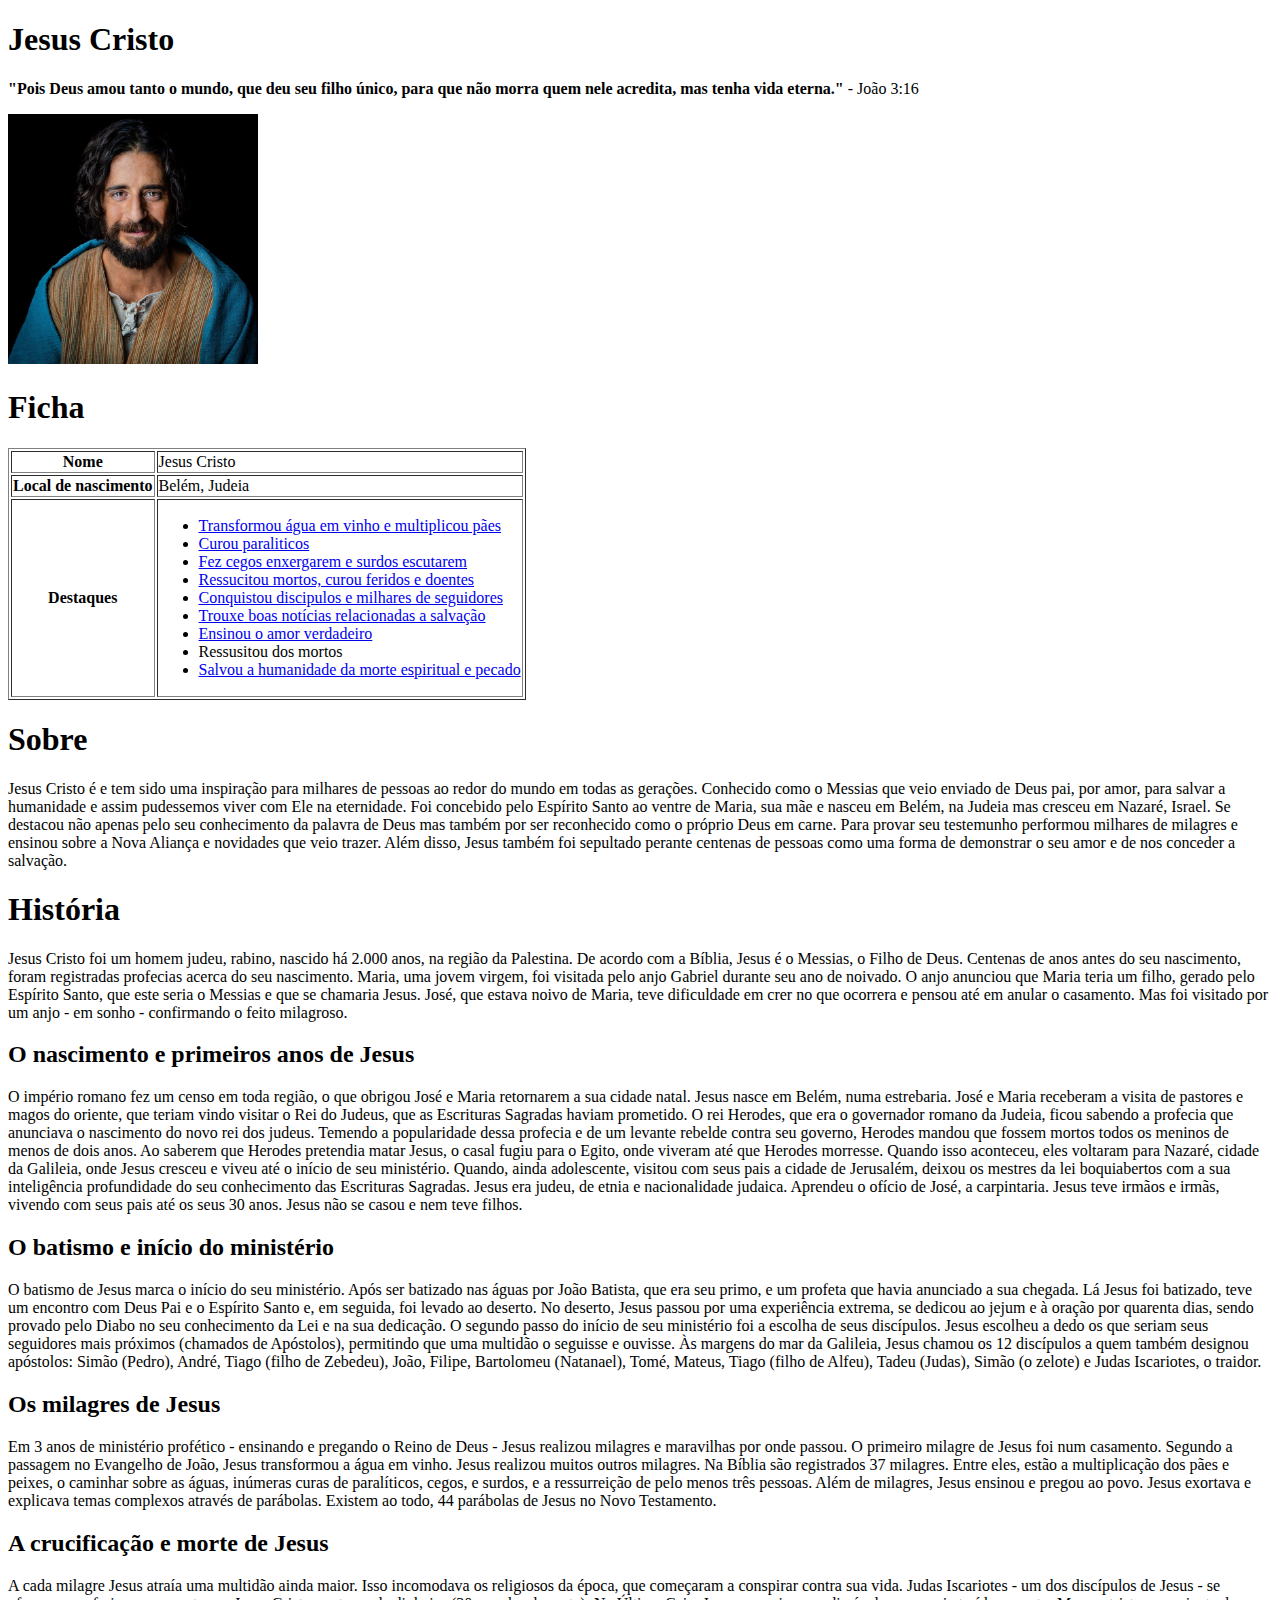
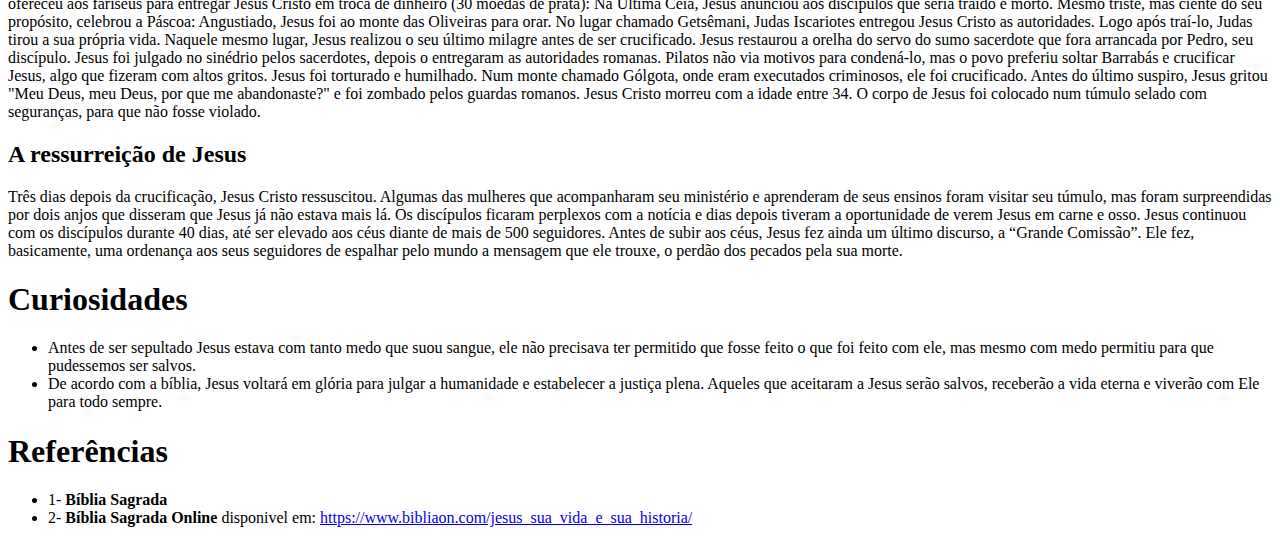
==== Trabalho prático/index.html @ 4acafba7 "Trabalho Prático" ====
<!DOCTYPE html>
<html>
    <head>
        <title>Trabalho prático</title>
    </head>
    <body>
        <header>
            <h1>Jesus Cristo</h1>
        <p><strong>"Pois Deus amou tanto o mundo, que deu seu filho único, para que não morra quem nele acredita, mas tenha vida eterna."</strong> - João 3:16</p>
            <image src="Fotos/Jesus.jpeg" height = 250></image>
            <h1>Ficha</h1>
            <table border="1">
                <tr>
                    <th>Nome</th>
                    <td>Jesus Cristo</td>
                </tr>
                <tr>
                    <th>Local de nascimento</th>
                    <td>Belém, Judeia</td>
                </tr>
                <tr>
                    <th>Destaques</th>
                    <td>
                        <ul>
                            <li><a href="https://youtu.be/GAQxvARxrWM?si=UZHMrVoZqwBVt-5s" >Transformou água em vinho e multiplicou pães</a></li>
                            <li><a href="https://youtu.be/v3eAyd35vr4?si=NaHHo9fvgTG8xtAV"> Curou paraliticos</a></li>
                            <li><a href="https://youtu.be/lgPG_ydu2UQ?si=4BeaH1zzewDgHHmS"> Fez cegos enxergarem e surdos escutarem </a></li>
                            <li><a href="https://youtu.be/U9UOGV0OqUM?si=LlXA0YYBnKIKJyH0"> Ressucitou mortos, curou feridos e doentes </a></li>
                            <li><a href="https://youtu.be/9DC3QAWcLac?si=IwVerWBdFvWFKYdg&t=13">Conquistou discipulos e milhares de seguidores </a></li>
                            <li><a href="https://youtu.be/hJQjTMZUwFI?si=gnwQVxEFzYWaeHKa"> Trouxe boas notícias relacionadas a salvação </a></li>
                            <li><a href="https://youtu.be/nvMgoVXnHDE?si=EBahPdURNTRfU6Cm"> Ensinou o amor verdadeiro </a></li>
                            <li>Ressusitou dos mortos</li>
                            <li><a href="https://youtu.be/Ptgl64l6Csk?si=U2-5MKPKz132_cwF"> Salvou a humanidade da morte espiritual e pecado </a></li>
                        </ul>
                    </td>
                </tr>
            </table>
        </header>
        <main>
            <h1>Sobre</h1>
            <p>
                Jesus Cristo é e tem sido uma inspiração para milhares de pessoas ao redor do mundo em todas as gerações.
              Conhecido como o Messias que veio enviado de Deus pai, por amor, para salvar a humanidade e assim pudessemos viver com 
              Ele na eternidade. Foi concebido pelo Espírito Santo ao ventre de Maria, sua mãe e nasceu em Belém, na Judeia mas cresceu 
              em Nazaré, Israel. 
              Se destacou não apenas pelo seu conhecimento da palavra de Deus mas também por ser reconhecido como o próprio Deus em carne. 
              Para provar seu testemunho performou milhares de milagres e ensinou sobre a Nova Aliança e novidades que veio trazer.
              Além disso, Jesus também foi sepultado perante centenas de pessoas como uma forma de demonstrar o seu amor e de nos conceder 
              a salvação.
            </p>
            <h1>História</h1>
            <p>
                Jesus Cristo foi um homem judeu, rabino, nascido há 2.000 anos, na região da Palestina. De acordo com a Bíblia, Jesus é o Messias,
                o Filho de Deus. Centenas de anos antes do seu nascimento, foram registradas profecias acerca do seu nascimento.
                Maria, uma jovem virgem, foi visitada pelo anjo Gabriel durante seu ano de noivado. O anjo anunciou que Maria teria um filho, gerado 
                pelo Espírito Santo, que este seria o Messias e que se chamaria Jesus.
                José, que estava noivo de Maria, teve dificuldade em crer no que ocorrera e pensou até em anular o casamento. Mas foi visitado por um
                anjo - em sonho - confirmando o feito milagroso.
            </p>
            <h2>O nascimento e primeiros anos de Jesus</h2>
            <p>
                O império romano fez um censo em toda região, o que obrigou José e Maria retornarem a sua cidade natal. Jesus nasce em Belém, numa 
                estrebaria.
                José e Maria receberam a visita de pastores e magos do oriente, que teriam vindo visitar o Rei do Judeus, que as Escrituras Sagradas 
                haviam prometido. O rei Herodes, que era o governador romano da Judeia, ficou sabendo a profecia que anunciava o nascimento do novo 
                rei dos judeus. Temendo a popularidade dessa profecia e de um levante rebelde contra seu governo, Herodes mandou que fossem mortos 
                todos os meninos de menos de dois anos.
                Ao saberem que Herodes pretendia matar Jesus, o casal fugiu para o Egito, onde viveram até que Herodes morresse. Quando isso aconteceu, 
                eles voltaram para Nazaré, cidade da Galileia, onde Jesus cresceu e viveu até o início de seu ministério.
                Quando, ainda adolescente, visitou com seus pais a cidade de Jerusalém, deixou os mestres da lei boquiabertos com a sua inteligência 
                profundidade do seu conhecimento das Escrituras Sagradas.
                Jesus era judeu, de etnia e nacionalidade judaica. Aprendeu o ofício de José, a carpintaria. Jesus teve irmãos e irmãs, vivendo com 
                seus pais até os seus 30 anos. Jesus não se casou e nem teve filhos.
            </p>
            <h2>O batismo e início do ministério</h2>
            <p>
                O batismo de Jesus marca o início do seu ministério. Após ser batizado nas águas por João Batista, que era seu primo, e um profeta que
                havia anunciado a sua chegada. Lá Jesus foi batizado, teve um encontro com Deus Pai e o Espírito Santo e, em seguida, foi levado ao deserto. 
                No deserto, Jesus passou por uma experiência extrema, se dedicou ao jejum e à oração por quarenta dias, sendo provado pelo Diabo no seu 
                conhecimento da Lei e na sua dedicação.
                O segundo passo do início de seu ministério foi a escolha de seus discípulos. Jesus escolheu a dedo os que seriam seus seguidores mais próximos
                (chamados de Apóstolos), permitindo que uma multidão o seguisse e ouvisse. Às margens do mar da Galileia, Jesus chamou os 12 discípulos a quem 
                também designou apóstolos:
                Simão (Pedro), André, Tiago (filho de Zebedeu), João, Filipe, Bartolomeu (Natanael), Tomé, Mateus, Tiago (filho de Alfeu), Tadeu (Judas), 
                Simão (o zelote) e Judas Iscariotes, o traidor.
            </p>
            <h2>Os milagres de Jesus</h2>
            <p>
                Em 3 anos de ministério profético - ensinando e pregando o Reino de Deus - Jesus realizou milagres e maravilhas por onde passou. O primeiro milagre 
                de Jesus foi num casamento. Segundo a passagem no Evangelho de João, Jesus transformou a água em vinho.
                Jesus realizou muitos outros milagres. Na Bíblia são registrados 37 milagres. Entre eles, estão a multiplicação dos pães e peixes, o caminhar sobre 
                as águas, inúmeras curas de paralíticos, cegos, e surdos, e a ressurreição de pelo menos três pessoas.
                Além de milagres, Jesus ensinou e pregou ao povo. Jesus exortava e explicava temas complexos através de parábolas. Existem ao todo, 44 parábolas de 
                Jesus no Novo Testamento.
            </p>
            <h2>A crucificação e morte de Jesus</h2>
            <p>
                A cada milagre Jesus atraía uma multidão ainda maior. Isso incomodava os religiosos da época, que começaram a conspirar contra sua vida. Judas 
                Iscariotes - um dos discípulos de Jesus - se ofereceu aos fariseus para entregar Jesus Cristo em troca de dinheiro (30 moedas de prata):
                Na Última Ceia, Jesus anunciou aos discípulos que seria traído e morto. Mesmo triste, mas ciente do seu propósito, celebrou a Páscoa:
                Angustiado, Jesus foi ao monte das Oliveiras para orar. No lugar chamado Getsêmani, Judas Iscariotes entregou Jesus Cristo as autoridades. Logo 
                após traí-lo, Judas tirou a sua própria vida.
                Naquele mesmo lugar, Jesus realizou o seu último milagre antes de ser crucificado. Jesus restaurou a orelha do servo do sumo sacerdote que fora 
                arrancada por Pedro, seu discípulo.
                Jesus foi julgado no sinédrio pelos sacerdotes, depois o entregaram as autoridades romanas. Pilatos não via motivos para condená-lo, mas o povo 
                preferiu soltar Barrabás e crucificar Jesus, algo que fizeram com altos gritos.
                Jesus foi torturado e humilhado. Num monte chamado Gólgota, onde eram executados criminosos, ele foi crucificado. Antes do último suspiro, Jesus 
                gritou "Meu Deus, meu Deus, por que me abandonaste?" e foi zombado pelos guardas romanos.
                Jesus Cristo morreu com a idade entre 34. O corpo de Jesus foi colocado num túmulo selado com seguranças, para que não fosse violado.
            </p>
            <h2>A ressurreição de Jesus</h2>
            <p>
                Três dias depois da crucificação, Jesus Cristo ressuscitou. Algumas das mulheres que acompanharam seu ministério e aprenderam de seus ensinos 
                foram visitar seu túmulo, mas foram surpreendidas por dois anjos que disseram que Jesus já não estava mais lá.
                Os discípulos ficaram perplexos com a notícia e dias depois tiveram a oportunidade de verem Jesus em carne e osso. Jesus continuou com os discípulos 
                durante 40 dias, até ser elevado aos céus diante de mais de 500 seguidores.
                Antes de subir aos céus, Jesus fez ainda um último discurso, a “Grande Comissão”. Ele fez, basicamente, uma ordenança aos seus seguidores de espalhar 
                pelo mundo a mensagem que ele trouxe, o perdão dos pecados pela sua morte.
            </p>
            <h1>Curiosidades</h1>
            <p>
                <ul>
                    <li>Antes de ser sepultado Jesus estava com tanto medo que suou sangue, ele não precisava ter permitido que fosse feito o que foi feito com ele, mas mesmo com medo permitiu para que pudessemos ser salvos.</li>
                    <li>De acordo com a bíblia, Jesus voltará em glória para julgar a humanidade e estabelecer a justiça plena. Aqueles que aceitaram a Jesus serão salvos, receberão a vida eterna e viverão com Ele para todo sempre.</li>
                </ul>
            </p>
        </main>
        <footer>
            <h1>Referências</h1>
            <ul>
                <li>1- <strong>Bíblia Sagrada</strong></li>
                <li>2- <strong>Bíblia Sagrada Online</strong> disponivel em: <a href="https://www.bibliaon.com/jesus_sua_vida_e_sua_historia/"> https://www.bibliaon.com/jesus_sua_vida_e_sua_historia/</a></li>
            </ul>
        </footer>
    </body>
</html>
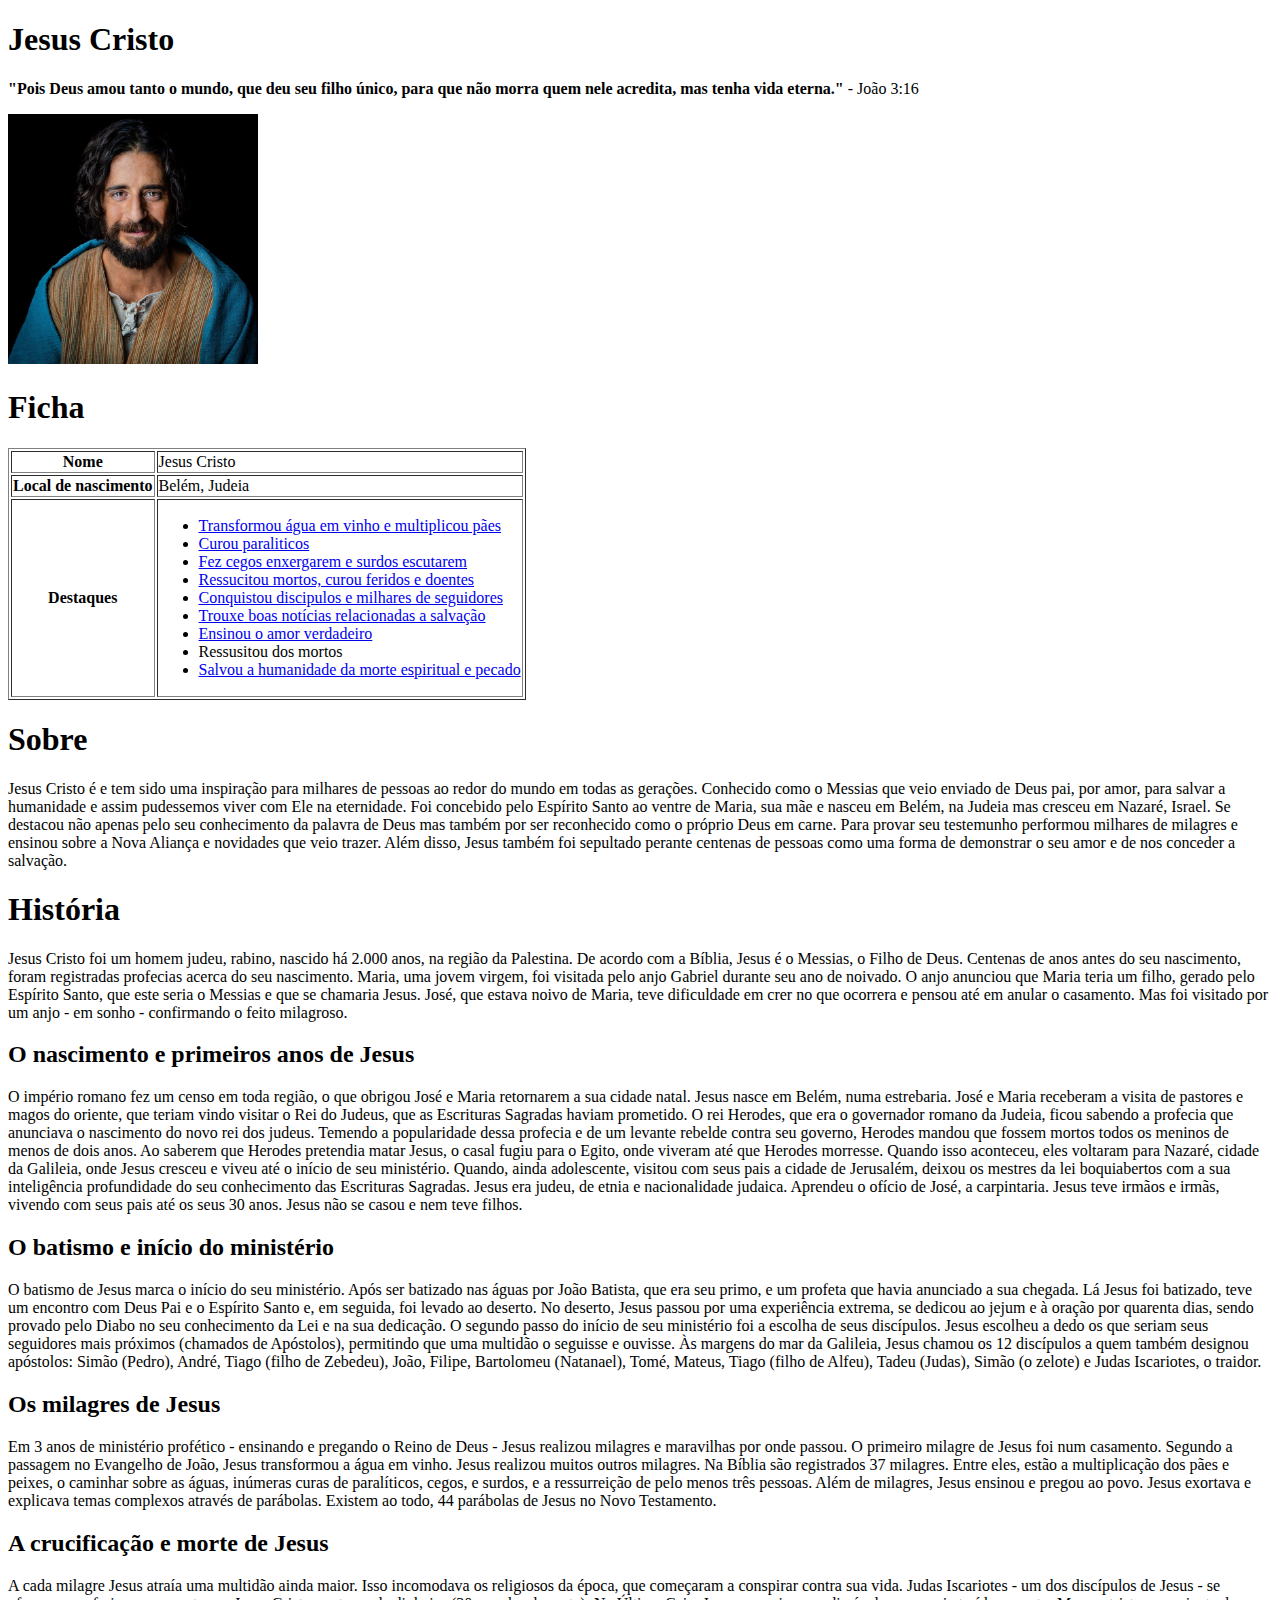
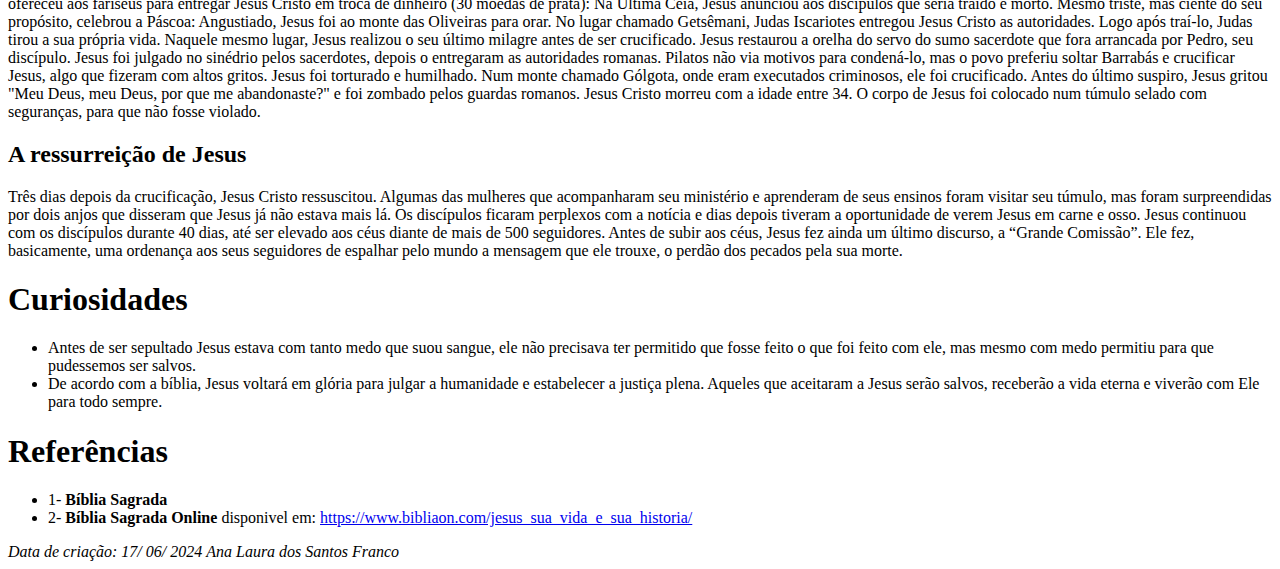
==== commit fed8763a: "Trabalho Prático" ====
--- a/Trabalho prático/index.html
+++ b/Trabalho prático/index.html
@@ -4,11 +4,13 @@
         <title>Trabalho prático</title>
     </head>
     <body>
-        <header>
-            <h1>Jesus Cristo</h1>
-        <p><strong>"Pois Deus amou tanto o mundo, que deu seu filho único, para que não morra quem nele acredita, mas tenha vida eterna."</strong> - João 3:16</p>
-            <image src="Fotos/Jesus.jpeg" height = 250></image>
-            <h1>Ficha</h1>
+        <aside> 
+            <div class="Introdução">
+            <header>
+                <h1>Jesus Cristo</h1>
+                <p><strong>"Pois Deus amou tanto o mundo, que deu seu filho único, para que não morra quem nele acredita, mas tenha vida eterna."</strong> - João 3:16</p>
+                <image src="Fotos/Jesus.jpeg" height = 250></image>
+                <h1>Ficha</h1>
             <table border="1">
                 <tr>
                     <th>Nome</th>
@@ -36,7 +38,10 @@
                 </tr>
             </table>
         </header>
+    </div>
+    </aside>
         <main>
+            <div class="sobre">
             <h1>Sobre</h1>
             <p>
                 Jesus Cristo é e tem sido uma inspiração para milhares de pessoas ao redor do mundo em todas as gerações.
@@ -48,6 +53,8 @@
               Além disso, Jesus também foi sepultado perante centenas de pessoas como uma forma de demonstrar o seu amor e de nos conceder 
               a salvação.
             </p>
+        </div>
+        <div class="História">
             <h1>História</h1>
             <p>
                 Jesus Cristo foi um homem judeu, rabino, nascido há 2.000 anos, na região da Palestina. De acordo com a Bíblia, Jesus é o Messias,
@@ -117,6 +124,8 @@
                 Antes de subir aos céus, Jesus fez ainda um último discurso, a “Grande Comissão”. Ele fez, basicamente, uma ordenança aos seus seguidores de espalhar 
                 pelo mundo a mensagem que ele trouxe, o perdão dos pecados pela sua morte.
             </p>
+        </div>
+        <div class="Curiosidades">
             <h1>Curiosidades</h1>
             <p>
                 <ul>
@@ -124,13 +133,18 @@
                     <li>De acordo com a bíblia, Jesus voltará em glória para julgar a humanidade e estabelecer a justiça plena. Aqueles que aceitaram a Jesus serão salvos, receberão a vida eterna e viverão com Ele para todo sempre.</li>
                 </ul>
             </p>
+        </div>
         </main>
         <footer>
+            <div class="rodapé">
             <h1>Referências</h1>
             <ul>
                 <li>1- <strong>Bíblia Sagrada</strong></li>
                 <li>2- <strong>Bíblia Sagrada Online</strong> disponivel em: <a href="https://www.bibliaon.com/jesus_sua_vida_e_sua_historia/"> https://www.bibliaon.com/jesus_sua_vida_e_sua_historia/</a></li>
             </ul>
+            <i>Data de criação: 17/ 06/ 2024</i>
+            <i>Ana Laura dos Santos Franco</i>
+        </div>
         </footer>
     </body>
 </html>